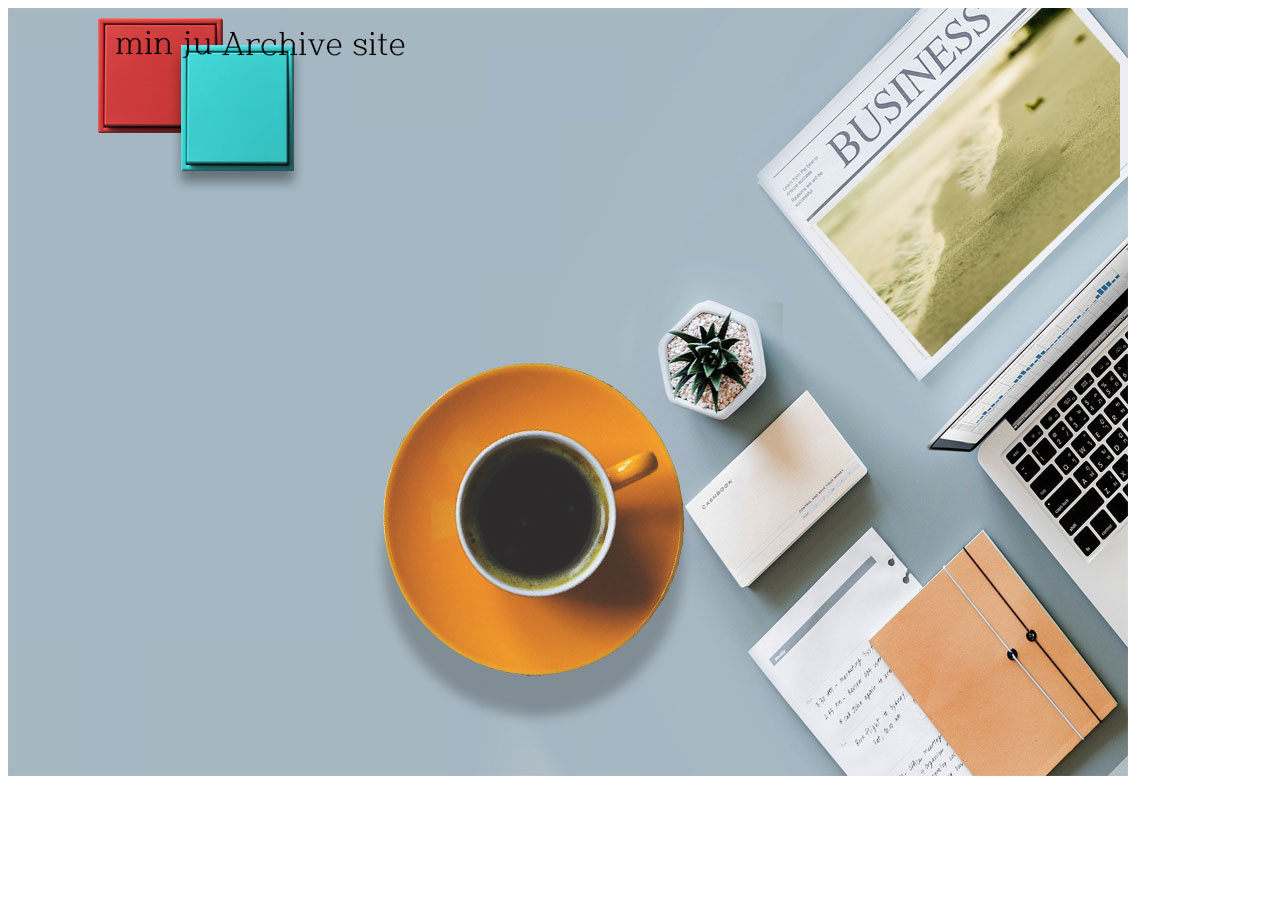
==== index.html @ 9b3c0a4d "ss" ====
<!DOCTYPE html>
<html lang="ko">
<head>
    <meta charset="UTF-8">
    <meta name="viewport" content="width=device-width, initial-scale=1.0">
    <title>나의 아카이브 사이트</title>
</head>
<body>
    <img src="/002.그래픽툴/01.포토샵연습/2일차-0630/my_choic.jpg " alt="내이미지">
</body>
</html>
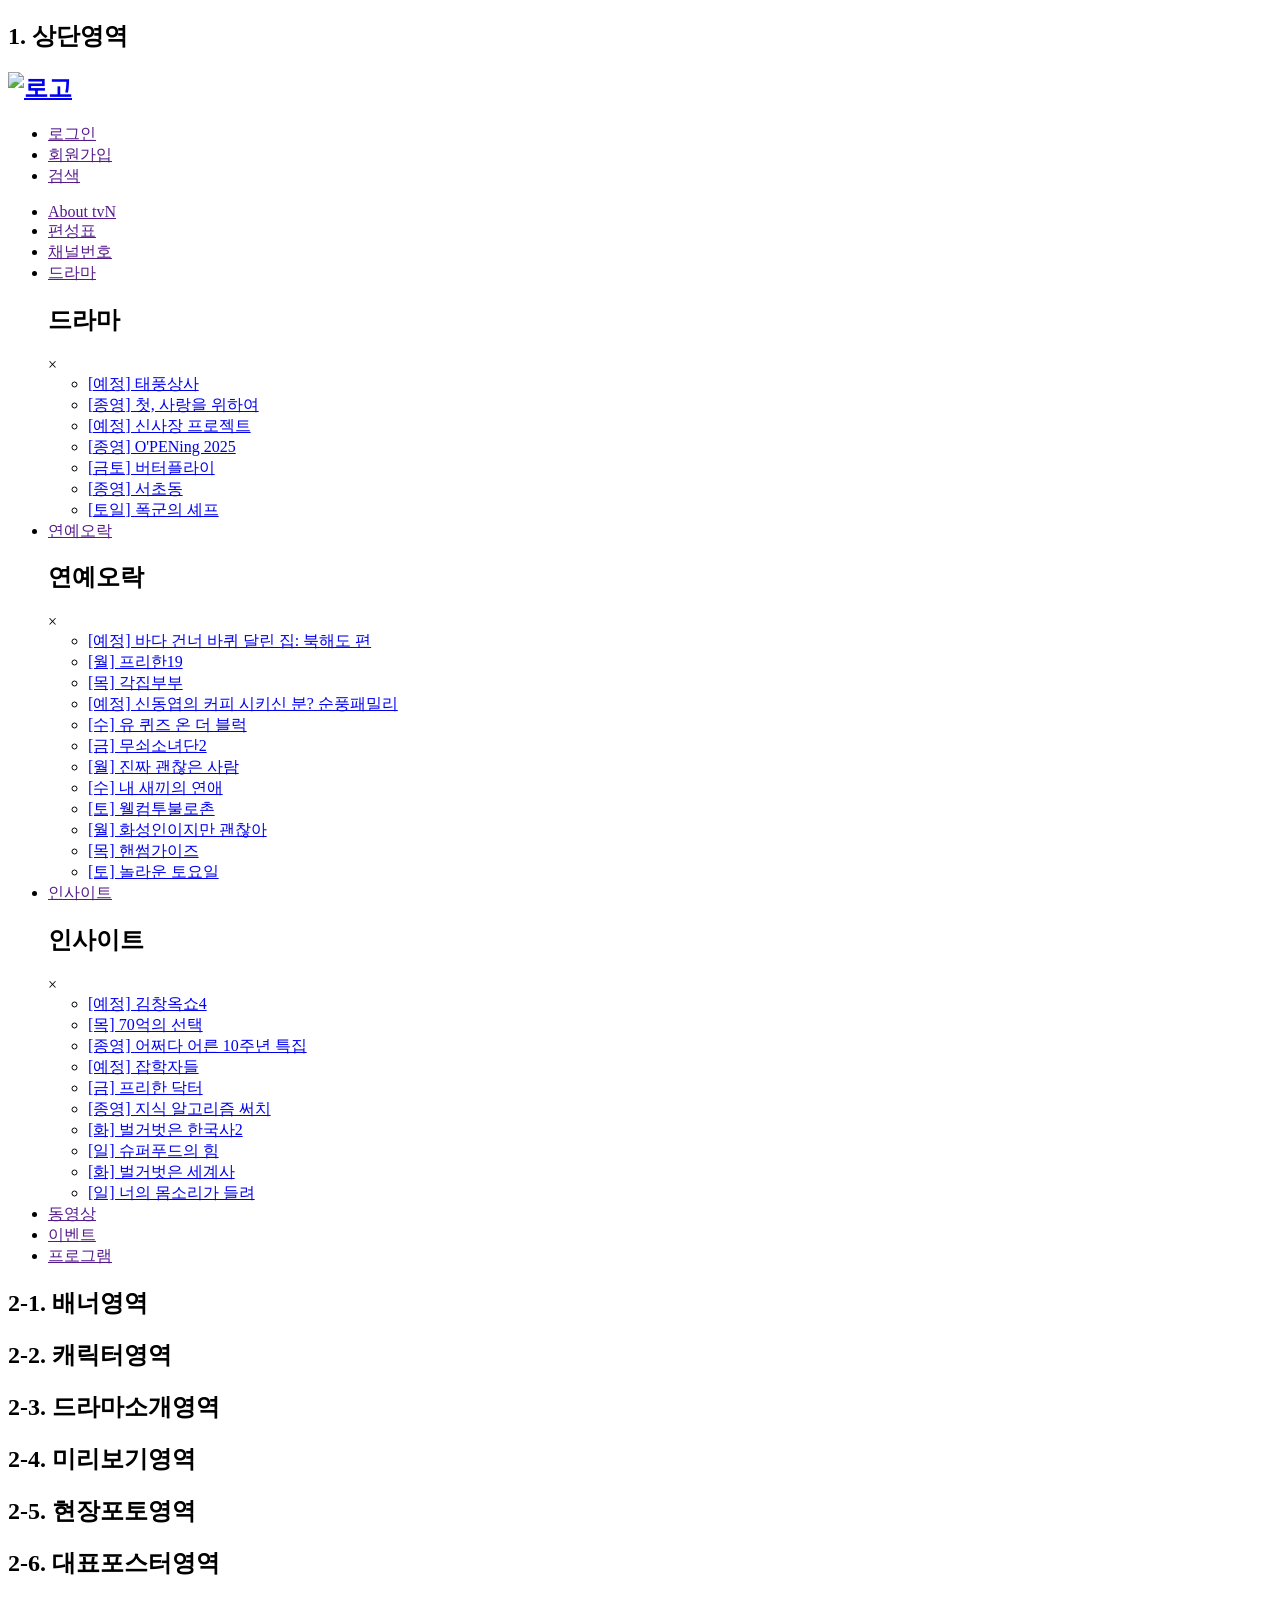
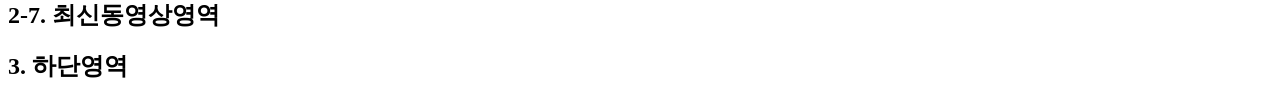
==== commit 488d0641: "22" ====
--- a/index.html
+++ b/index.html
@@ -1,11 +1,188 @@
 <!DOCTYPE html>
-<html lang="ko">
-<head>
-    <meta charset="UTF-8">
-    <meta name="viewport" content="width=device-width, initial-scale=1.0">
-    <title>나의 아카이브 사이트</title>
-</head>
-<body>
-    <img src="/002.그래픽툴/01.포토샵연습/2일차-0630/my_choic.jpg " alt="내이미지">
-</body>
-</html>+<html lang="en">
+  <head>
+    <meta charset="UTF-8" />
+    <meta name="viewport" content="width=device-width, initial-scale=1.0" />
+    <title>쓸쓸하고 찬란하神 도깨비 드라마 소개</title>
+    <!-- 메인 CSS -->
+    <link rel="stylesheet" href="./css/main.css" />
+  </head>
+  <body>
+    <!-- 1. 상단영역 -->
+    <div id="top-area">
+      <header class="top-area inbox">
+        <h2 class="temp-tit blind">1. 상단영역</h2>
+        <!-- 상단영역 플렉스부모박스 : .cont-box -->
+        <div class="cont-box">
+          <!-- 1-1. 로고박스 -->
+          <section class="logo-box">
+            <h1 class="logo">
+              <a href="#">
+                <img src="./images/new_logo.png" alt="로고" />
+              </a>
+            </h1>
+          </section>
+          <!-- 1-2. 메뉴박스 -->
+          <section class="menu-box">
+            <!-- 메뉴박스하위 메뉴그룹박스 -->
+            <div class="menu-group">
+              <!-- 1-2-1. 탑메뉴 -->
+              <nav class="top-menu">
+                <ul>
+                  <li><a href="">로그인</a></li>
+                  <li><a href="">회원가입</a></li>
+                  <li><a href="">검색</a></li>
+                </ul>
+              </nav>
+              <!-- 1-2-2. GNB메뉴 -->
+              <nav class="gnb-menu">
+                <ul>
+                  <li><a href="">About tvN</a></li>
+                  <li><a href="">편성표</a></li>
+                  <li><a href="">채널번호</a></li>
+                  <li>
+                    <a href="">드라마</a>
+                    <!-- 서브메뉴박스 -->
+                    <article class="sub-menu">
+                      <div class="padding-box">
+                        <div class="inbox">
+                          <aside class="title-bar">
+                            <h2>드라마</h2>
+                            <div class="close-btn">×</div>
+                          </aside>
+                          <aside class="sub-list">
+                            <ul class="two-line">
+                              <li><a href="#">[예정] 태풍상사</a></li>
+                              <li><a href="#">[종영] 첫, 사랑을 위하여</a></li>
+                              <li><a href="#">[예정] 신사장 프로젝트</a></li>
+                              <li><a href="#">[종영] O'PENing 2025</a></li>
+                              <li><a href="#">[금토] 버터플라이</a></li>
+                              <li><a href="#">[종영] 서초동</a></li>
+                              <li><a href="#">[토일] 폭군의 셰프</a></li>
+                            </ul>
+                          </aside>
+                        </div>
+                      </div>
+                    </article>
+                  </li>
+                  <li>
+                    <a href="">연예오락</a>
+                    <!-- 서브메뉴박스 -->
+                    <article class="sub-menu">
+                      <div class="padding-box">
+                        <div class="inbox">
+                          <aside class="title-bar">
+                            <h2>연예오락</h2>
+                            <div class="close-btn">×</div>
+                          </aside>
+                          <aside class="sub-list">
+                            <ul class="three-line">
+                              <li><a href="#">[예정] 바다 건너 바퀴 달린 집: 북해도 편</a></li>
+                              <li><a href="#">[월] 프리한19</a></li>
+                              <li><a href="#">[목] 각집부부</a></li>
+                              <li><a href="#">[예정] 신동엽의 커피 시키신 분? 순풍패밀리</a></li>
+                              <li><a href="#">[수] 유 퀴즈 온 더 블럭</a></li>
+                              <li><a href="#">[금] 무쇠소녀단2</a></li>
+                              <li><a href="#">[월] 진짜 괜찮은 사람</a></li>
+                              <li><a href="#">[수] 내 새끼의 연애</a></li>
+                              <li><a href="#">[토] 웰컴투불로촌</a></li>
+                              <li><a href="#">[월] 화성인이지만 괜찮아</a></li>
+                              <li><a href="#">[목] 핸썸가이즈</a></li>
+                              <li><a href="#">[토] 놀라운 토요일</a></li>
+                            </ul>
+                          </aside>
+                        </div>
+                      </div>
+                    </article>
+                  </li>
+                  <li>
+                    <a href="">인사이트</a>
+                    <!-- 서브메뉴박스 -->
+                    <article class="sub-menu">
+                      <div class="padding-box">
+                        <div class="inbox">
+                          <aside class="title-bar">
+                            <h2>인사이트</h2>
+                            <div class="close-btn">×</div>
+                          </aside>
+                          <aside class="sub-list">
+                            <ul class="three-line">
+                              <li><a href="#">[예정] 김창옥쇼4</a></li>
+                              <li><a href="#">[목] 70억의 선택</a></li>
+                              <li><a href="#">[종영] 어쩌다 어른 10주년 특집</a></li>
+                              <li><a href="#">[예정] 잡학자들</a></li>
+                              <li><a href="#">[금] 프리한 닥터</a></li>
+                              <li><a href="#">[종영] 지식 알고리즘 써치</a></li>
+                              <li><a href="#">[화] 벌거벗은 한국사2</a></li>
+                              <li><a href="#">[일] 슈퍼푸드의 힘</a></li>
+                              <li><a href="#">[화] 벌거벗은 세계사</a></li>
+                              <li><a href="#">[일] 너의 몸소리가 들려</a></li>
+                            </ul>
+                          </aside>
+                        </div>
+                      </div>
+                    </article>
+                  </li>
+                  <li><a href="">동영상</a></li>
+                  <li><a href="">이벤트</a></li>
+                  <li><a href="">프로그램</a></li>
+                </ul>
+              </nav>
+            </div>
+          </section>
+        </div>
+      </header>
+    </div>
+
+    <!-- 1.5. 드라마파트메뉴 -->
+    <div id="drama-part-menu">
+      <nav class="drama-part-menu inbox"></nav>
+    </div>
+
+    <!-- 2. 메인영역 -->
+    <div id="main-area">
+      <main class="main-area">
+        <!-- 2-1. 배너영역 -->
+        <section class="banner-part">
+          <h2 class="temp-tit">2-1. 배너영역</h2>
+        </section>
+
+        <!-- 2-2. 캐릭터영역 -->
+        <section class="cat-part inbox">
+          <h2 class="temp-tit">2-2. 캐릭터영역</h2>
+        </section>
+
+        <!-- 2-3. 드라마소개영역 -->
+        <section class="intro-part inbox">
+          <h2 class="temp-tit">2-3. 드라마소개영역</h2>
+        </section>
+
+        <!-- 2-4. 미리보기영역 -->
+        <section class="view-part inbox">
+          <h2 class="temp-tit">2-4. 미리보기영역</h2>
+        </section>
+
+        <!-- 2-5. 현장포토영역 -->
+        <section class="real-part inbox">
+          <h2 class="temp-tit">2-5. 현장포토영역</h2>
+        </section>
+
+        <!-- 2-6. 대표포스터영역 -->
+        <section class="poster-part inbox">
+          <h2 class="temp-tit">2-6. 대표포스터영역</h2>
+        </section>
+
+        <!-- 2-7. 최신동영상영역 -->
+        <section class="video-part inbox">
+          <h2 class="temp-tit">2-7. 최신동영상영역</h2>
+        </section>
+      </main>
+    </div>
+    <!-- 3. 하단영역 -->
+    <div id="bottom-area">
+      <footer class="bottom-area inbox">
+        <h2 class="temp-tit">3. 하단영역</h2>
+      </footer>
+    </div>
+  </body>
+</html>
